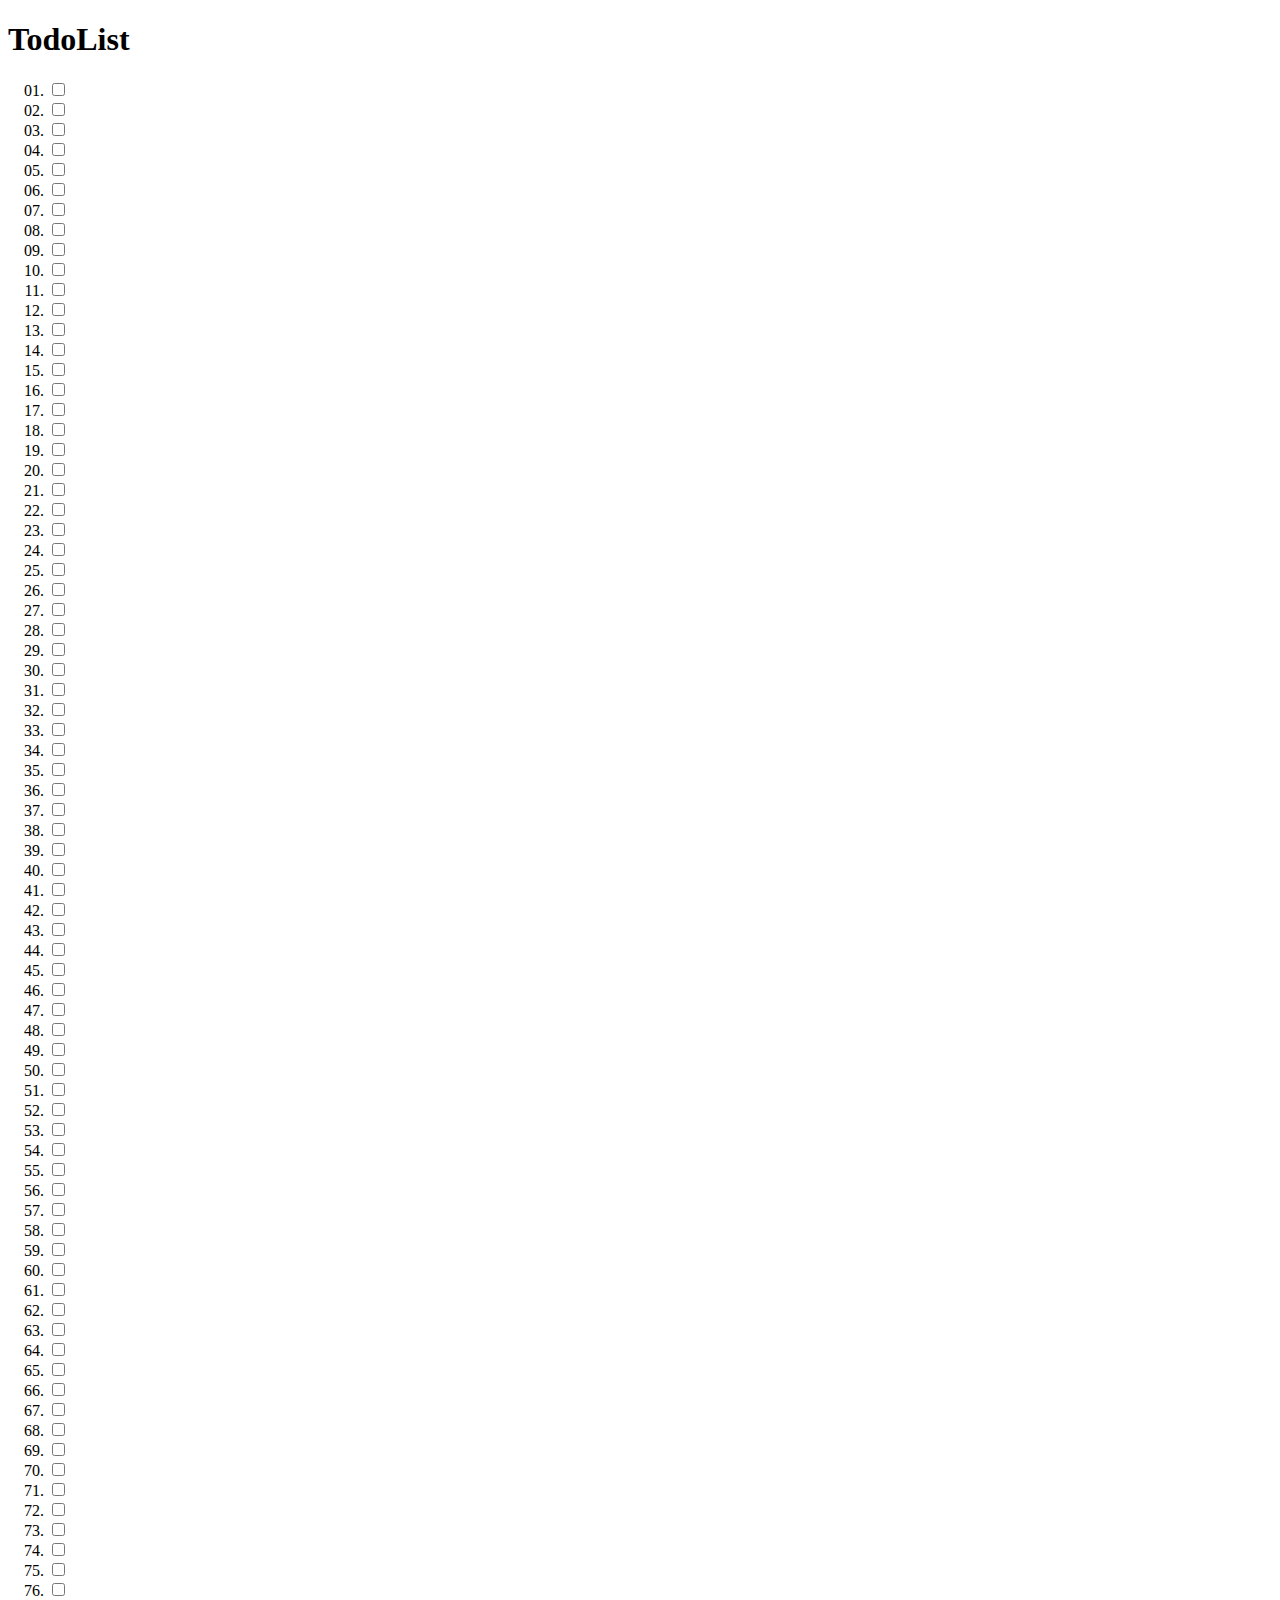
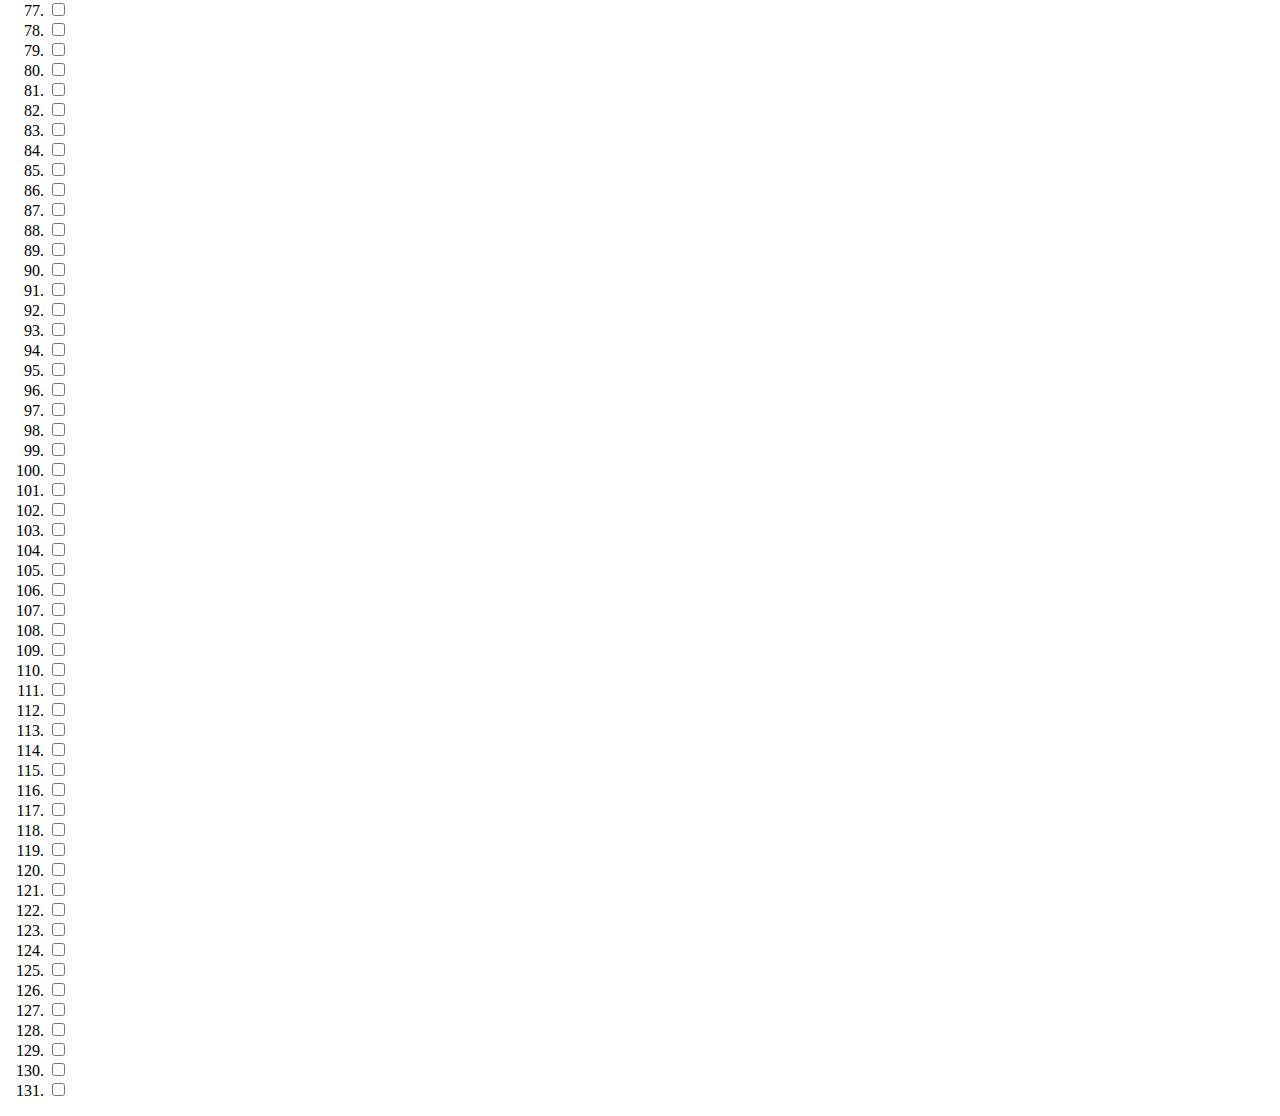
==== jquery/index.html @ cbfcb771 "Première version de l'implémentation jQuery." ====
<!DOCTYPE html>
<html>
    <head>
        <title>TodoList jQuery</title>
        <meta http-equiv="Content-Type" content="text/html; charset=UTF-8">

        <script src="//ajax.googleapis.com/ajax/libs/jquery/1.10.2/jquery.min.js"></script>
        <script src="TodoList.js"></script>

        <style>
            .task-list-wrapper {
/*                margin: 0;
                padding: 0;*/
            }

            .task-list-wrapper .task-item {
                list-style: decimal-leading-zero;
                margin: 0;
                padding: 0;
            }

            .task-list-wrapper .task-item.complete {
                text-decoration: line-through;
            }
            .task-list-wrapper .task-item.uncomplete {
                cursor: pointer;
            }
        </style>
    </head>
    <body>
        <h1>TodoList</h1>
        <div id="container"></div>
    </body>
</html>
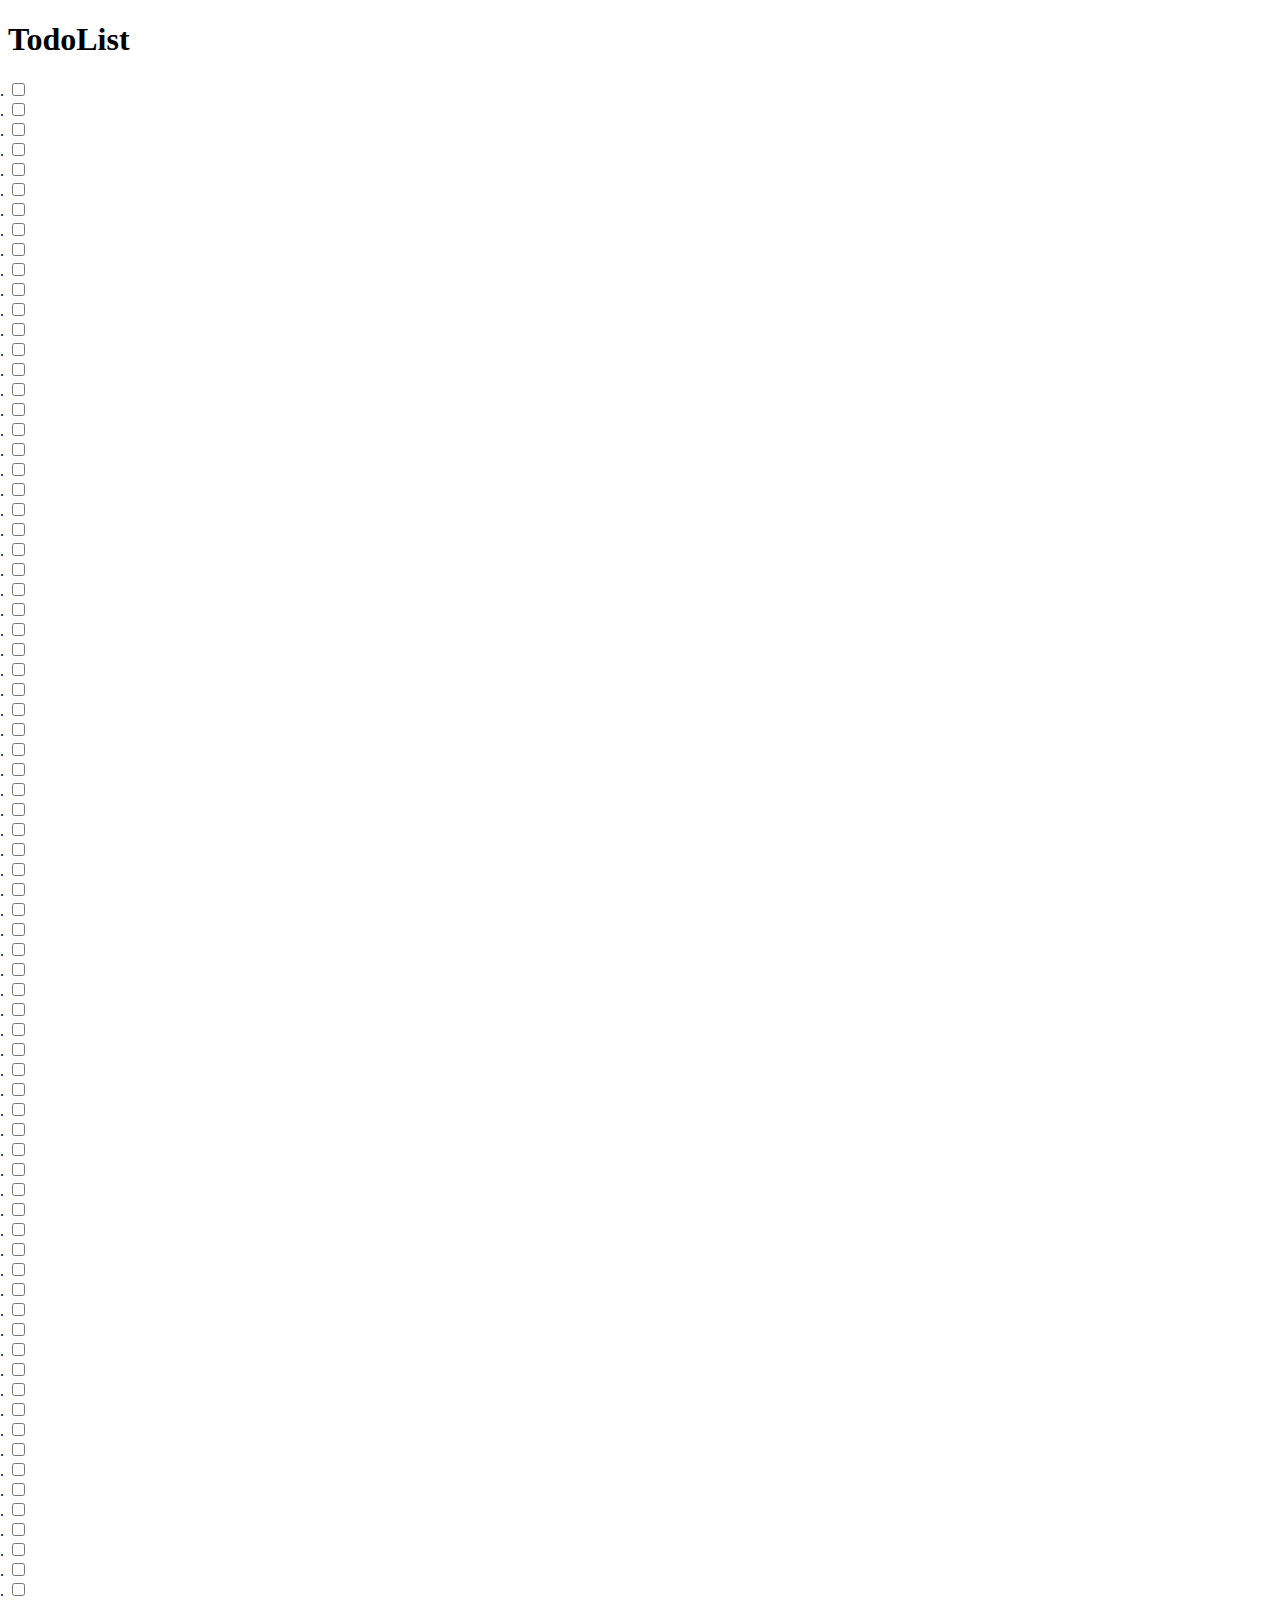
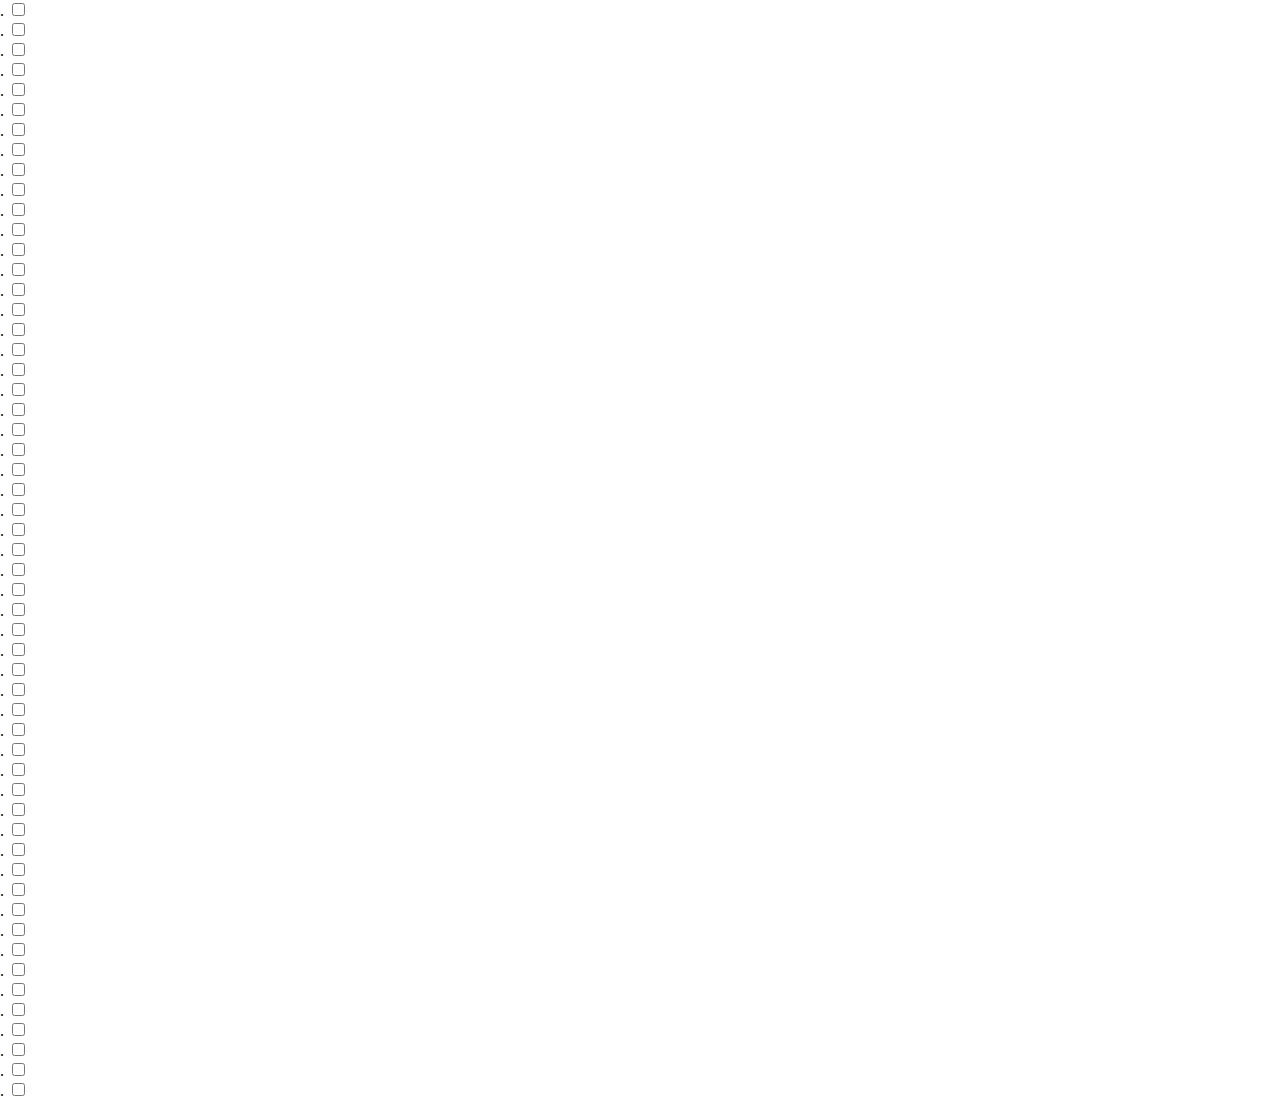
==== commit 8b0d3af9: "Sexy todolist." ====
--- a/jquery/index.html
+++ b/jquery/index.html
@@ -9,12 +9,12 @@
 
         <style>
             .task-list-wrapper {
-/*                margin: 0;
-                padding: 0;*/
+                margin: 0;
+                padding: 0;
             }
 
             .task-list-wrapper .task-item {
-                list-style: decimal-leading-zero;
+                /*list-style: decimal-leading-zero;*/
                 margin: 0;
                 padding: 0;
             }
